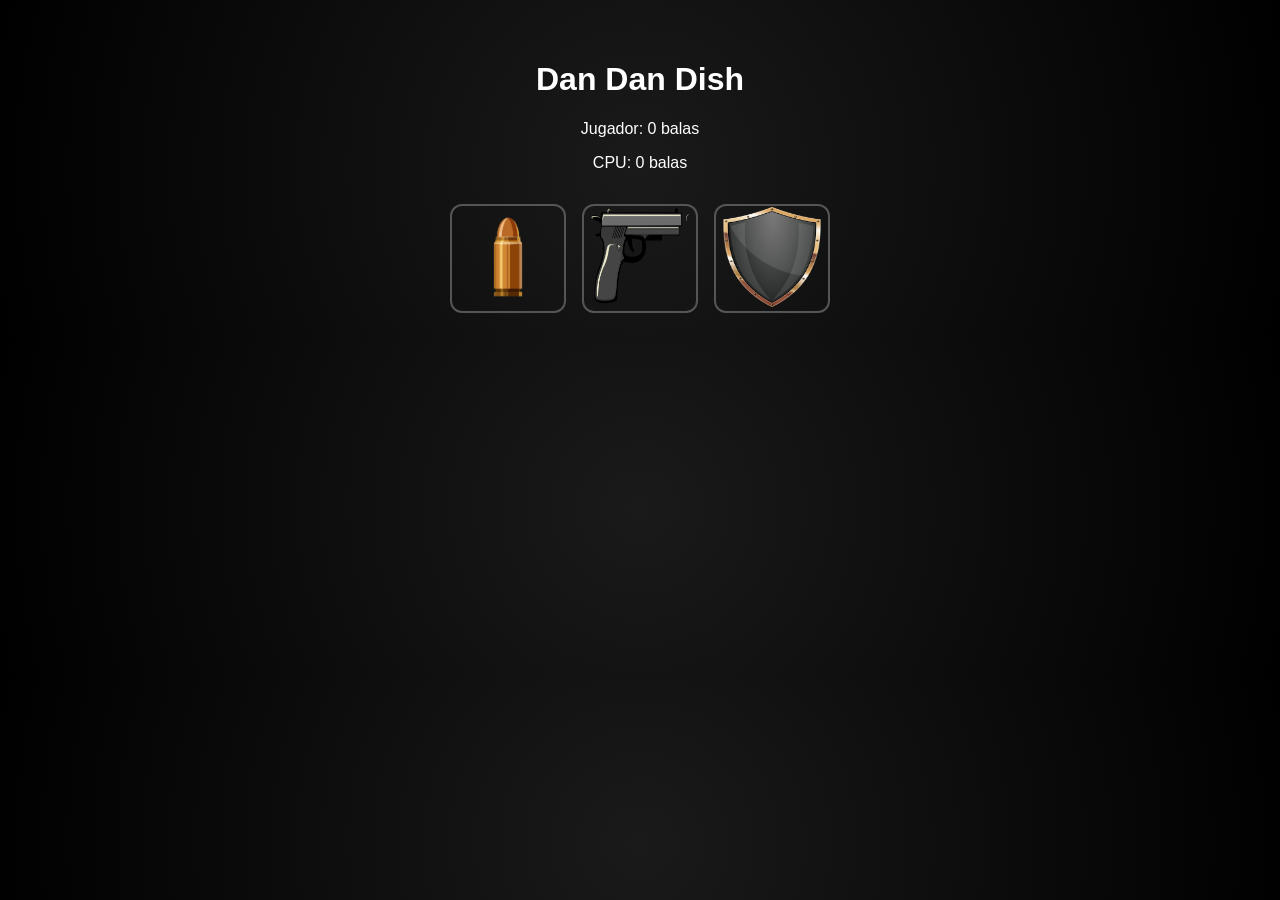
==== index.html @ 31f847d1 "primer vistazo al juego sin ajustarse" ====
<!DOCTYPE html>
<html lang="es">
<head>
  <meta charset="UTF-8">
  <meta name="viewport" content="width=device-width, initial-scale=1.0">
  <title>Dan Dan Dish</title>
  <link rel="stylesheet" href="style.css">
</head>
<body>
  <h1>Dan Dan Dish</h1>

  <div id="status">
    <p>Jugador: <span id="balas-jugador">0</span> balas</p>
    <p>CPU: <span id="balas-cpu">0</span> balas</p>
  </div>

  <div id="btn-opciones">
    <button id="recargar">
      <img src="img/bala.png" alt="Recarga">
    </button>
    <button id="disparar">
      <img src="img/pistola.webp" alt="Disparar">
    </button>
    <button id="escudo">
      <img src="img/escudo.png" alt="Escudo">
    </button>
  </div>

  <div id="resultado-ronda"></div>

  <script src="script.js"></script>
</body>
</html>
---- style.css ----
body {
  background: radial-gradient(circle, #1a1a1a, #000);
  color: #fff;
  font-family: Arial, sans-serif;
  text-align: center;
  padding-top: 2rem;

  #btn-opciones {
    display: flex;
    justify-content: center;
    gap: 1rem;
    margin-top: 2rem;

    button {
      background: none;
      border: 2px solid #555;
      border-radius: 12px;
      cursor: pointer;
      transition: transform 0.2s;

      &:hover {
        transform: scale(1.1);
        border-color: #fff;
      }

      img {
        width: 100px;
        height: 100px;
      }
    }
  }

  #resultado-ronda {
    margin-top: 1.5rem;
    font-size: 1.2rem;
  }
}
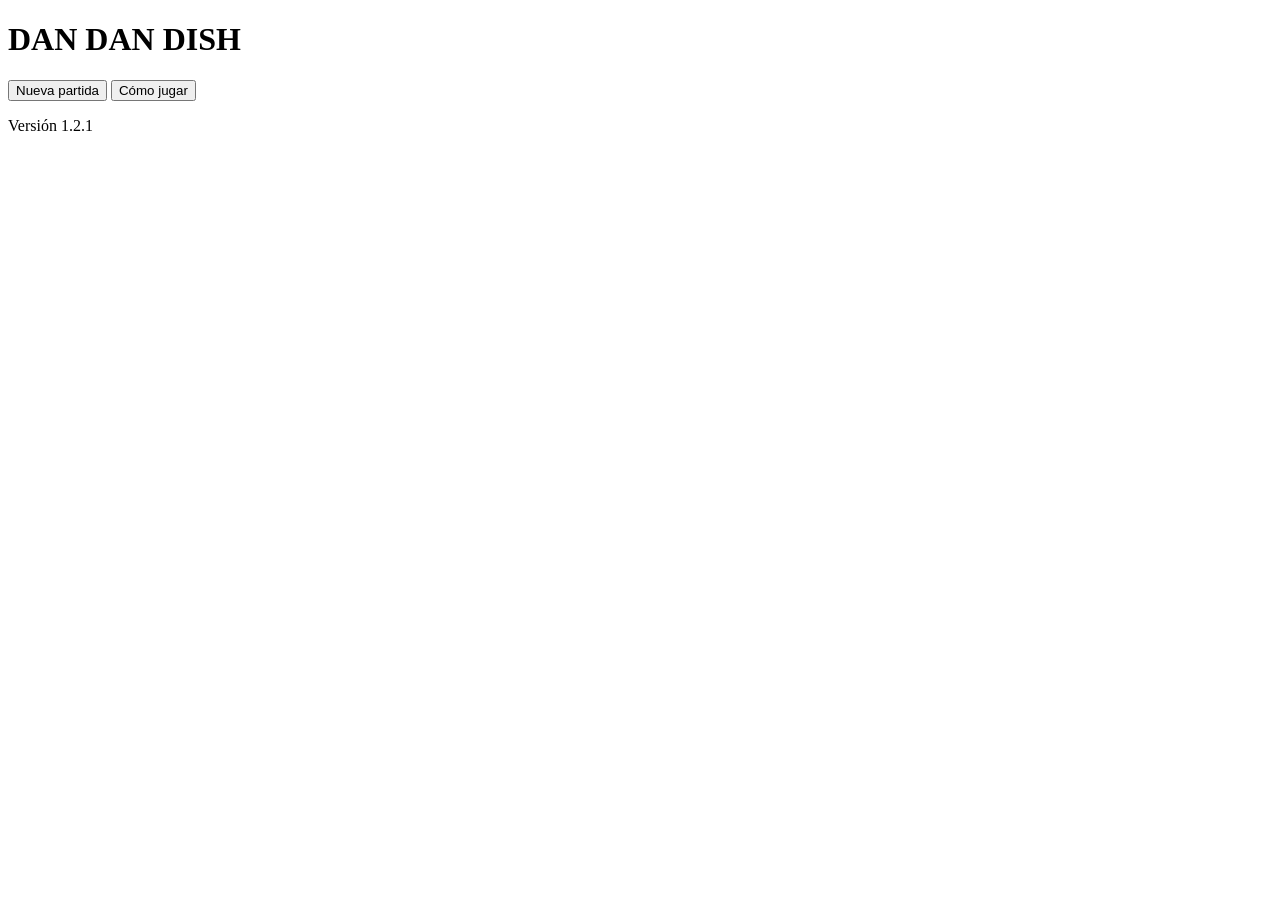
==== commit 8ea7e130: "Update index.html" ====
--- a/index.html
+++ b/index.html
@@ -7,26 +7,55 @@
   <link rel="stylesheet" href="style.css">
 </head>
 <body>
-  <h1>Dan Dan Dish</h1>
-
-  <div id="status">
-    <p>Jugador: <span id="balas-jugador">0</span> balas</p>
-    <p>CPU: <span id="balas-cpu">0</span> balas</p>
+  <!-- Menú principal -->
+  <div id="menu-principal" class="pantalla">
+    <h1>DAN DAN DISH</h1>
+    <button id="btn-nueva-partida">Nueva partida</button>
+    <button id="btn-como-jugar">Cómo jugar</button>
+    <p>Versión 1.2.1</p>
   </div>
 
-  <div id="btn-opciones">
-    <button id="recargar">
-      <img src="img/bala.png" alt="Recarga">
-    </button>
-    <button id="disparar">
-      <img src="img/pistola.webp" alt="Disparar">
-    </button>
-    <button id="escudo">
-      <img src="img/escudo.png" alt="Escudo">
-    </button>
+  <!-- Pantalla de instrucciones -->
+  <div id="como-jugar" class="pantalla" style="display: none;">
+    <h2>Cómo jugar</h2>
+    <div class="instrucciones">
+      <p><strong>Objetivo:</strong> Elimina a tu oponente antes de que te elimine a ti.</p>
+      <p><strong>Acciones:</strong></p>
+      <ul>
+        <li><img src="img/bala.png" alt="Recargar" width="30"> <strong>Recargar:</strong> Añade una bala a tu cargador.</li>
+        <li><img src="img/pistola.webp" alt="Disparar" width="30"> <strong>Disparar:</strong> Usas una bala para atacar a tu oponente.</li>
+        <li><img src="img/escudo.png" alt="Escudo" width="30"> <strong>Escudo:</strong> Bloquea un disparo.</li>
+      </ul>
+      <p><strong>Reglas:</strong></p>
+      <table>
+        <tr><th>Jugador</th><th>Oponente</th><th>Resultado</th></tr>
+        <tr><td>Recargar</td><td>Disparar</td><td>Pierdes</td></tr>
+        <tr><td>Disparar</td><td>Recargar</td><td>Ganas</td></tr>
+        <tr><td>Disparar</td><td>Disparar</td><td>Empate</td></tr>
+        <tr><td>Escudo</td><td>Disparar</td><td>Bloqueas el disparo</td></tr>
+      </table>
+    </div>
+    <button id="btn-volver-menu">Volver al menú</button>
   </div>
 
-  <div id="resultado-ronda"></div>
+  <!-- Pantalla del juego -->
+  <div id="pantalla-juego" class="pantalla" style="display: none;">
+    <h1>Dan Dan Dish</h1>
+    <div id="status">
+      <p>Jugador: <span id="balas-jugador">0</span> balas</p>
+      <p>CPU: <span id="balas-cpu">0</span> balas</p>
+    </div>
+    <div id="temporizador">
+      <div id="barra-tiempo"></div>
+    </div>
+    <div id="btn-opciones">
+      <button id="recargar"><img src="img/bala.png" alt="Recarga"></button>
+      <button id="disparar"><img src="img/pistola.webp" alt="Disparar"></button>
+      <button id="escudo"><img src="img/escudo.png" alt="Escudo"></button>
+    </div>
+    <div id="avisos-jugador"></div>
+    <button id="btn-reiniciar" style="display: none;">Reiniciar</button>
+  </div>
 
   <script src="script.js"></script>
 </body>
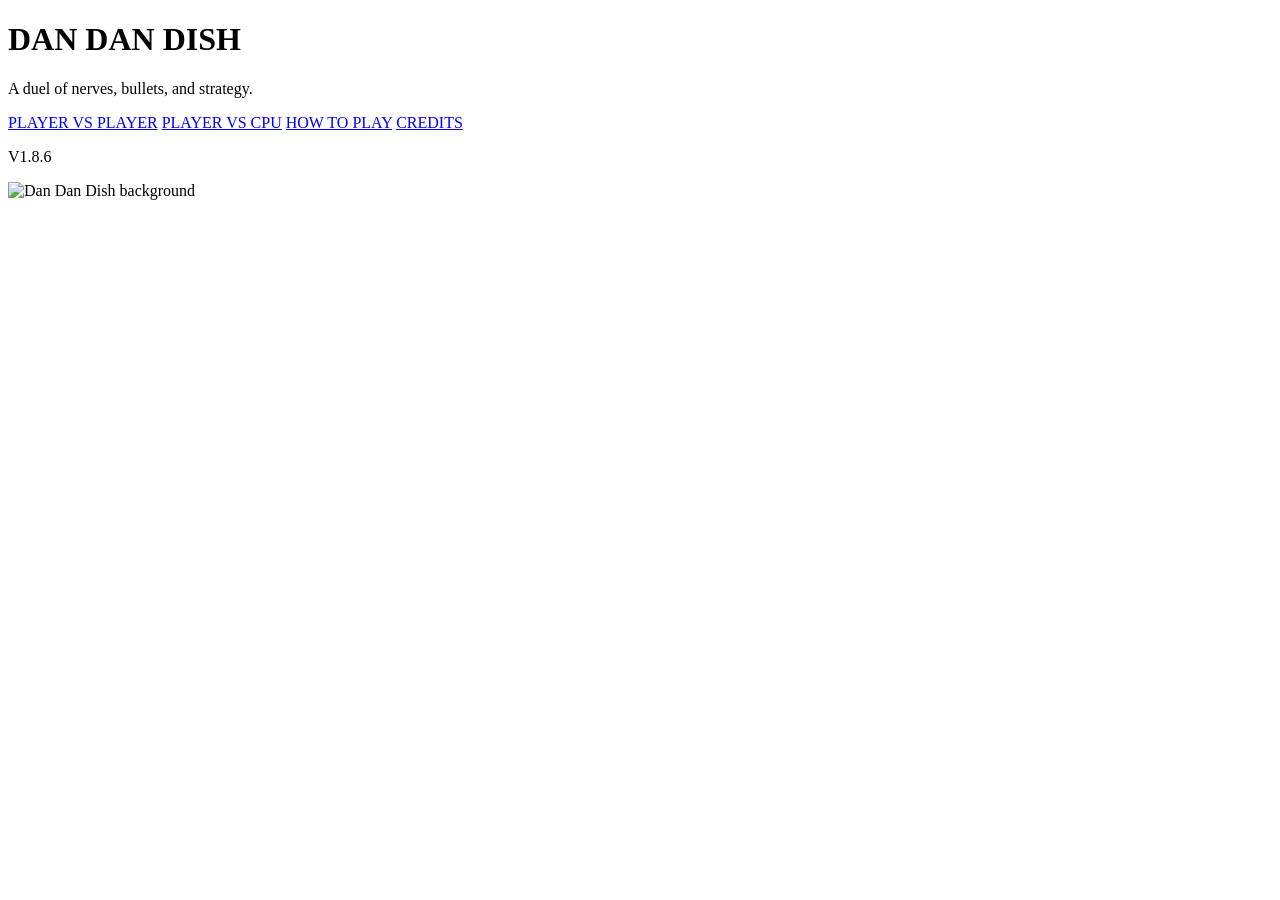
==== commit 3b0211d9: "Add files via upload" ====
--- a/index.html
+++ b/index.html
@@ -1,62 +1,35 @@
-<!DOCTYPE html>
-<html lang="es">
-<head>
-  <meta charset="UTF-8">
-  <meta name="viewport" content="width=device-width, initial-scale=1.0">
-  <title>Dan Dan Dish</title>
-  <link rel="stylesheet" href="style.css">
-</head>
-<body>
-  <!-- Menú principal -->
-  <div id="menu-principal" class="pantalla">
-    <h1>DAN DAN DISH</h1>
-    <button id="btn-nueva-partida">Nueva partida</button>
-    <button id="btn-como-jugar">Cómo jugar</button>
-    <p>Versión 1.2.1</p>
-  </div>
-
-  <!-- Pantalla de instrucciones -->
-  <div id="como-jugar" class="pantalla" style="display: none;">
-    <h2>Cómo jugar</h2>
-    <div class="instrucciones">
-      <p><strong>Objetivo:</strong> Elimina a tu oponente antes de que te elimine a ti.</p>
-      <p><strong>Acciones:</strong></p>
-      <ul>
-        <li><img src="img/bala.png" alt="Recargar" width="30"> <strong>Recargar:</strong> Añade una bala a tu cargador.</li>
-        <li><img src="img/pistola.webp" alt="Disparar" width="30"> <strong>Disparar:</strong> Usas una bala para atacar a tu oponente.</li>
-        <li><img src="img/escudo.png" alt="Escudo" width="30"> <strong>Escudo:</strong> Bloquea un disparo.</li>
-      </ul>
-      <p><strong>Reglas:</strong></p>
-      <table>
-        <tr><th>Jugador</th><th>Oponente</th><th>Resultado</th></tr>
-        <tr><td>Recargar</td><td>Disparar</td><td>Pierdes</td></tr>
-        <tr><td>Disparar</td><td>Recargar</td><td>Ganas</td></tr>
-        <tr><td>Disparar</td><td>Disparar</td><td>Empate</td></tr>
-        <tr><td>Escudo</td><td>Disparar</td><td>Bloqueas el disparo</td></tr>
-      </table>
-    </div>
-    <button id="btn-volver-menu">Volver al menú</button>
-  </div>
-
-  <!-- Pantalla del juego -->
-  <div id="pantalla-juego" class="pantalla" style="display: none;">
-    <h1>Dan Dan Dish</h1>
-    <div id="status">
-      <p>Jugador: <span id="balas-jugador">0</span> balas</p>
-      <p>CPU: <span id="balas-cpu">0</span> balas</p>
-    </div>
-    <div id="temporizador">
-      <div id="barra-tiempo"></div>
-    </div>
-    <div id="btn-opciones">
-      <button id="recargar"><img src="img/bala.png" alt="Recarga"></button>
-      <button id="disparar"><img src="img/pistola.webp" alt="Disparar"></button>
-      <button id="escudo"><img src="img/escudo.png" alt="Escudo"></button>
-    </div>
-    <div id="avisos-jugador"></div>
-    <button id="btn-reiniciar" style="display: none;">Reiniciar</button>
-  </div>
-
-  <script src="script.js"></script>
-</body>
-</html>
+<!DOCTYPE html>
+<html lang="en">
+
+<head>
+  <meta charset="UTF-8">
+  <meta name="viewport" content="width=device-width, initial-scale=1.0">
+  <title>Dan Dan Dish</title>
+  <link rel="stylesheet" href="assets/css/style.css ">
+</head>
+
+<body>
+  <div class="container">
+    <div class="menu-left">
+      <h1><span class="red">DAN DAN</span> <span class="white">DISH</span></h1>
+      <p class="subtitle">A duel of nerves, bullets, and strategy.</p>
+
+      <div class="menu-buttons">
+        <a href="pvp.html"class="btn active">PLAYER VS PLAYER</a>
+        <a href="pvcpu.html" class="btn">PLAYER VS CPU</a>
+        <a href="como-jugar.html"class="btn">HOW TO PLAY</a>
+        <a href="credits.html"class="btn">CREDITS</a>
+      </div>
+
+      <p class="version">V1.8.6</p>
+    </div>
+
+    <div class="menu-right">
+      <img src="assets/img/ddd_background.jpg" alt="Dan Dan Dish background">
+    </div>
+  </div>
+
+  <script src="assets/js/menu.js"></script>
+</body>
+
+</html>
